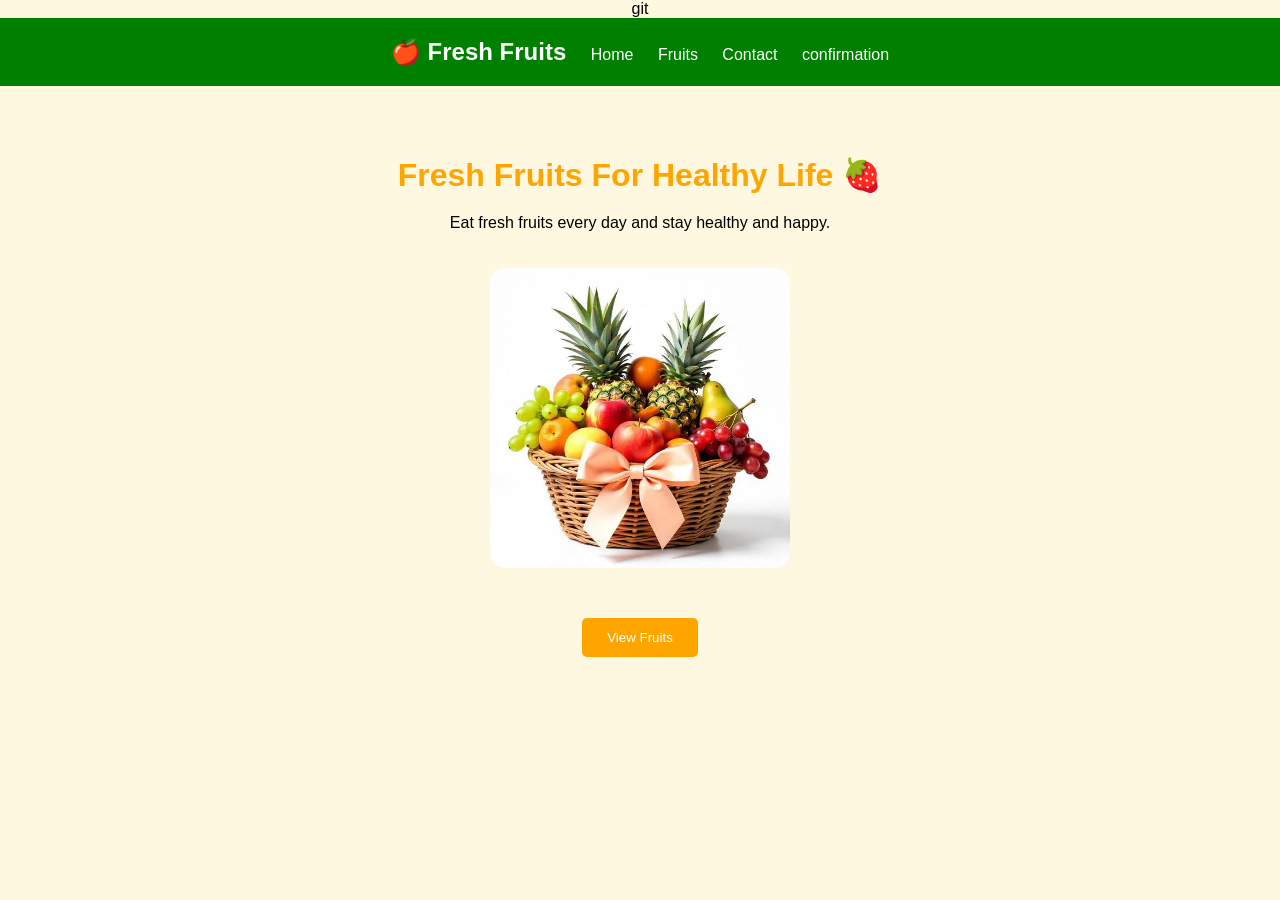
==== index.html @ 88cb743b "first commit" ====
git<!DOCTYPE html>
<html>
<head>
    <title>Fresh Fruits</title>
    <link rel="stylesheet" href="style.css">
</head>

<body>

    <nav>
        <h2>🍎 Fresh Fruits</h2>

        <a href="index.html">Home</a>
        <a href="fruit.html">Fruits</a>
        <a href="order.html">Contact</a>
        <a href="confirmation.html">confirmation</a>
    </nav>


    <div class="home">

        <div class="text">

            <h1>Fresh Fruits For Healthy Life 🍓</h1>

            <p>
                Eat fresh fruits every day and
                stay healthy and happy.<br><br><br>
            </p>

     </div>

        <img src="basket.png">

    </div>
    <a href="fruit.html">
         <button>View Fruits</button>
    </a>

</body>
</html>
---- style.css ----
* {
    margin: 0;
    padding: 0;
    box-sizing: border-box;
}

body {
    font-family: Arial;
    background: #fff8e1;
    text-align: center;
}

nav {
    background: green;
    padding: 20px;
}

nav h2 {
    color: white;
    display: inline;
}

nav a {
    color: white;
    text-decoration: none;
    margin-left: 20px;
}

.home, .fruits, .order {
    padding: 50px;
}

h1 {
    color: orange;
    margin: 20px;
}

img {
    width: 300px;
    border-radius: 15px;
}

button {
    background: orange;
    color: white;
    padding: 12px 25px;
    border: none;
    border-radius: 5px;
}

button:hover {
    background: green;
}
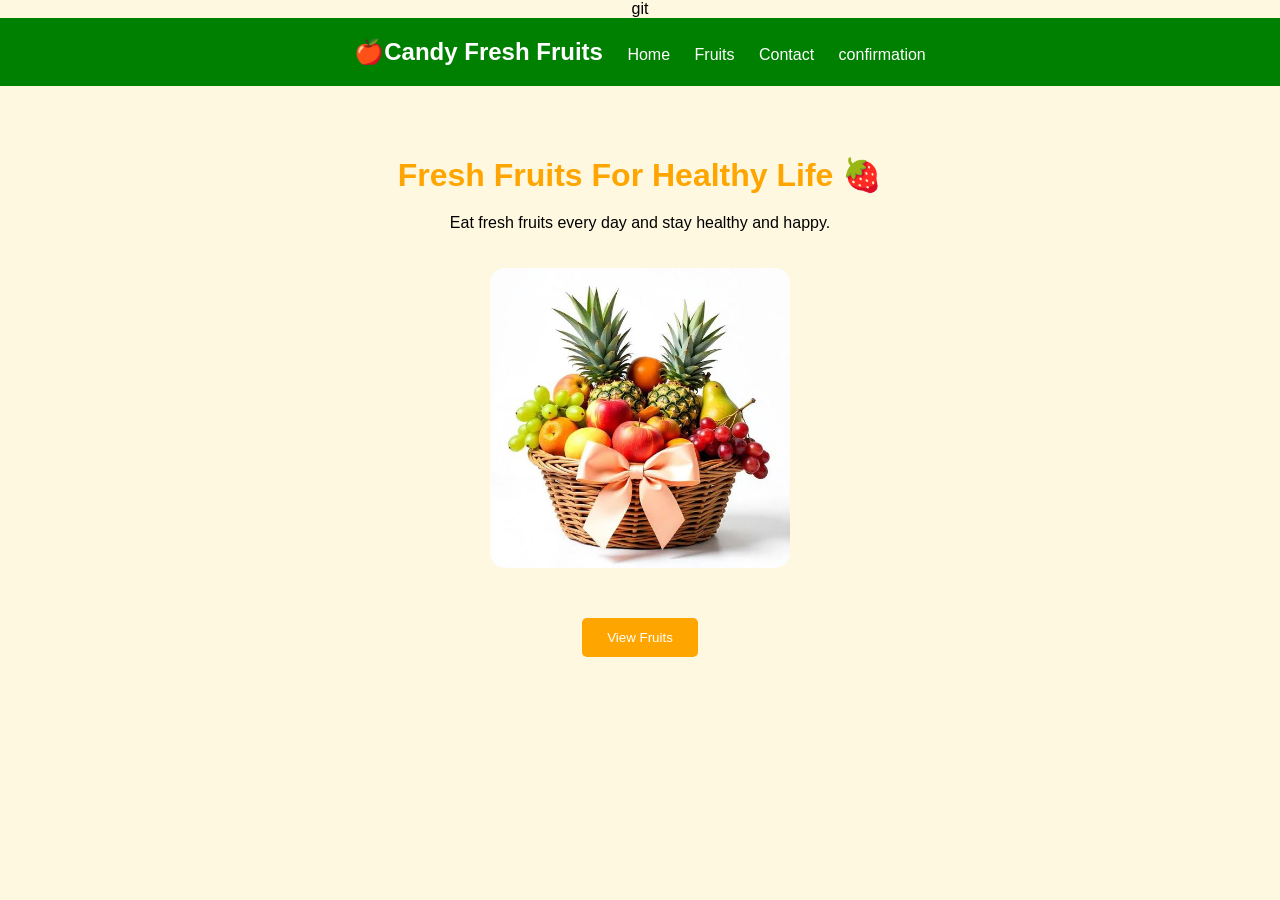
==== commit ee4451d7: "title-aarthy" ====
--- a/index.html
+++ b/index.html
@@ -8,7 +8,7 @@
 <body>
 
     <nav>
-        <h2>🍎 Fresh Fruits</h2>
+        <h2>🍎Candy Fresh Fruits</h2>
 
         <a href="index.html">Home</a>
         <a href="fruit.html">Fruits</a>
